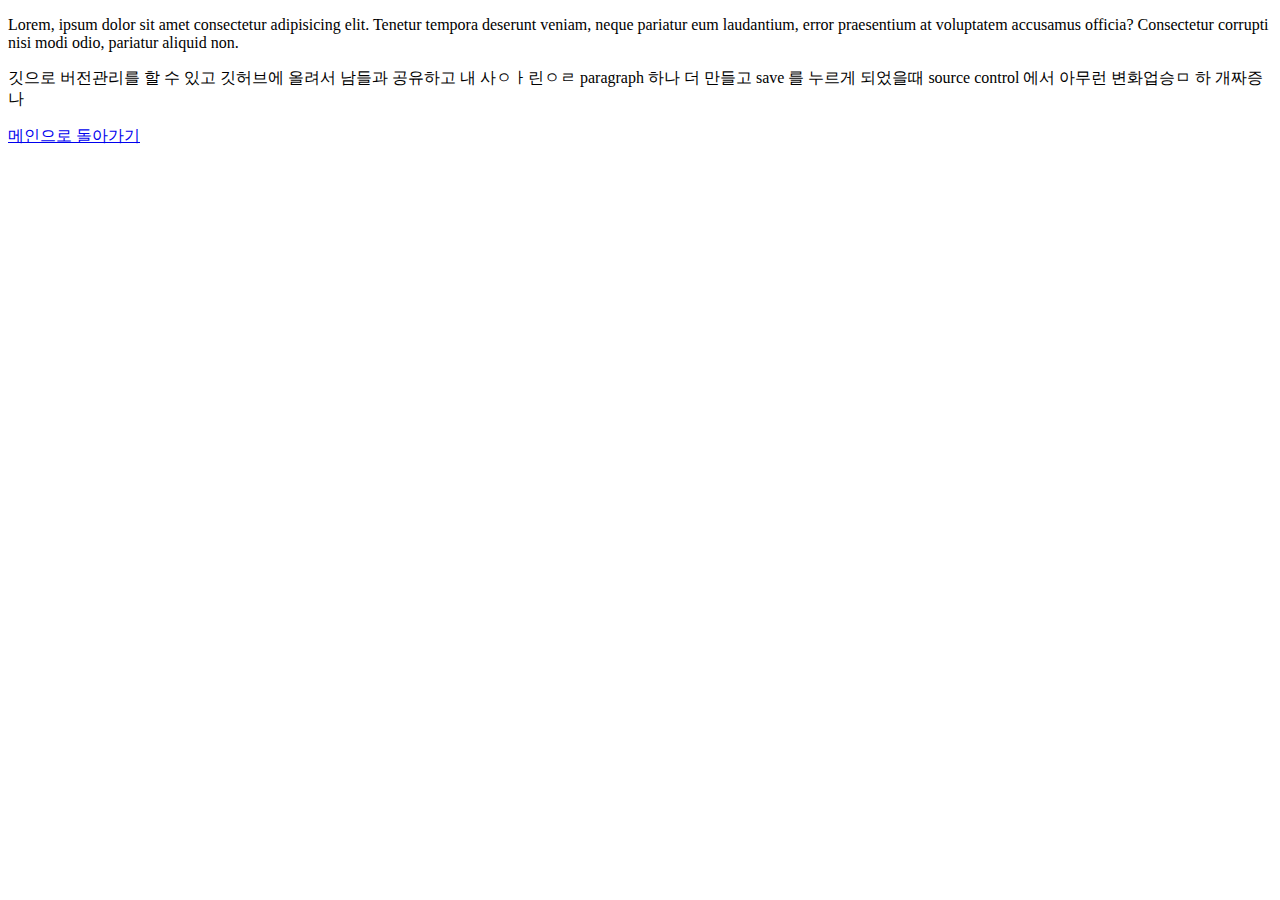
==== w6/index.html @ b01feb43 "폴더만들어서 각 주차 링크 연결" ====
<!DOCTYPE html>
<html lang="en">
  <head>
    <meta charset="UTF-8" />
    <meta http-equiv="X-UA-Compatible" content="IE=edge" />
    <meta name="viewport" content="width=device-width, initial-scale=1.0" />
    <title>Document</title>
  </head>
  <body>
    <p>
      Lorem, ipsum dolor sit amet consectetur adipisicing elit. Tenetur tempora
      deserunt veniam, neque pariatur eum laudantium, error praesentium at
      voluptatem accusamus officia? Consectetur corrupti nisi modi odio,
      pariatur aliquid non.
    </p>
    <p>
      깃으로 버전관리를 할 수 있고 깃허브에 올려서 남들과 공유하고 내
      사ㅇㅏ린ㅇㄹ paragraph 하나 더 만들고 save 를 누르게 되었을때 source
      control 에서 아무런 변화업승ㅁ 하 개짜증나
    </p>
    <a href="../index.html">메인으로 돌아가기</a>
  </body>
</html>
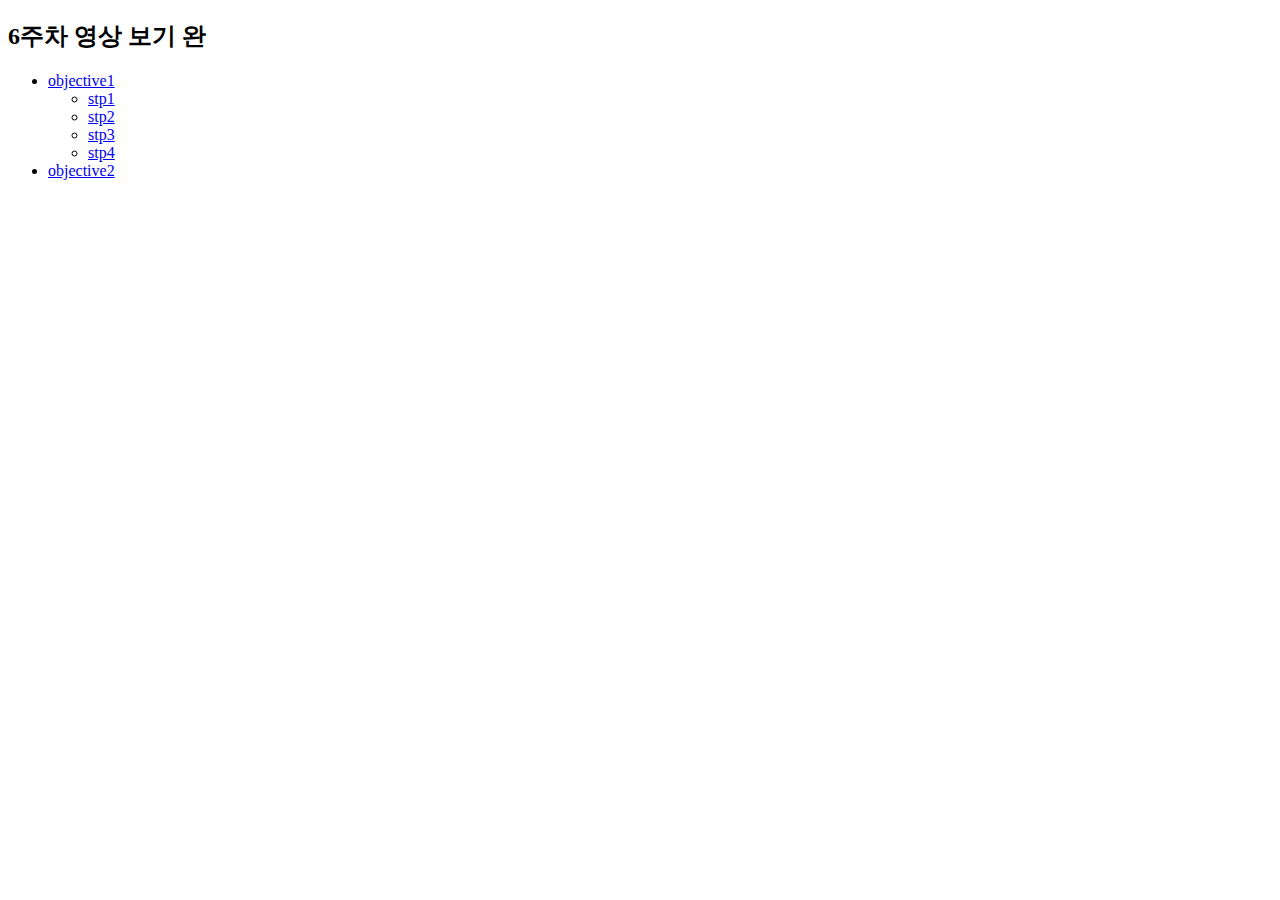
==== commit 5c051000: "6주차 과제를 해보았다. 3시가 거의 다 되간다. 너무 힘들다" ====
--- a/w6/index.html
+++ b/w6/index.html
@@ -4,20 +4,24 @@
     <meta charset="UTF-8" />
     <meta http-equiv="X-UA-Compatible" content="IE=edge" />
     <meta name="viewport" content="width=device-width, initial-scale=1.0" />
-    <title>Document</title>
+    <title>영상의 html들</title>
   </head>
   <body>
-    <p>
-      Lorem, ipsum dolor sit amet consectetur adipisicing elit. Tenetur tempora
-      deserunt veniam, neque pariatur eum laudantium, error praesentium at
-      voluptatem accusamus officia? Consectetur corrupti nisi modi odio,
-      pariatur aliquid non.
-    </p>
-    <p>
-      깃으로 버전관리를 할 수 있고 깃허브에 올려서 남들과 공유하고 내
-      사ㅇㅏ린ㅇㄹ paragraph 하나 더 만들고 save 를 누르게 되었을때 source
-      control 에서 아무런 변화업승ㅁ 하 개짜증나
-    </p>
-    <a href="../index.html">메인으로 돌아가기</a>
+    <ul></ul>
+    <h2>6주차 영상 보기 완</h2>
+    <ul>
+      <li>
+        <a href="Wrapup/objective1/objective1.html"> objective1</a>
+      </li>
+      <ul>
+        <li><a href="stp1/stp1.html">stp1</a></li>
+        <li><a href="stp2/stp2.html">stp2</a></li>
+        <li><a href="stp3/stp3.html">stp3</a></li>
+        <li><a href="stp4/stp4.html">stp4</a></li>
+      </ul>
+      <li>
+        <a href="Wrapup/objective2/objective2.html">objective2</a>
+      </li>
+    </ul>
   </body>
 </html>
